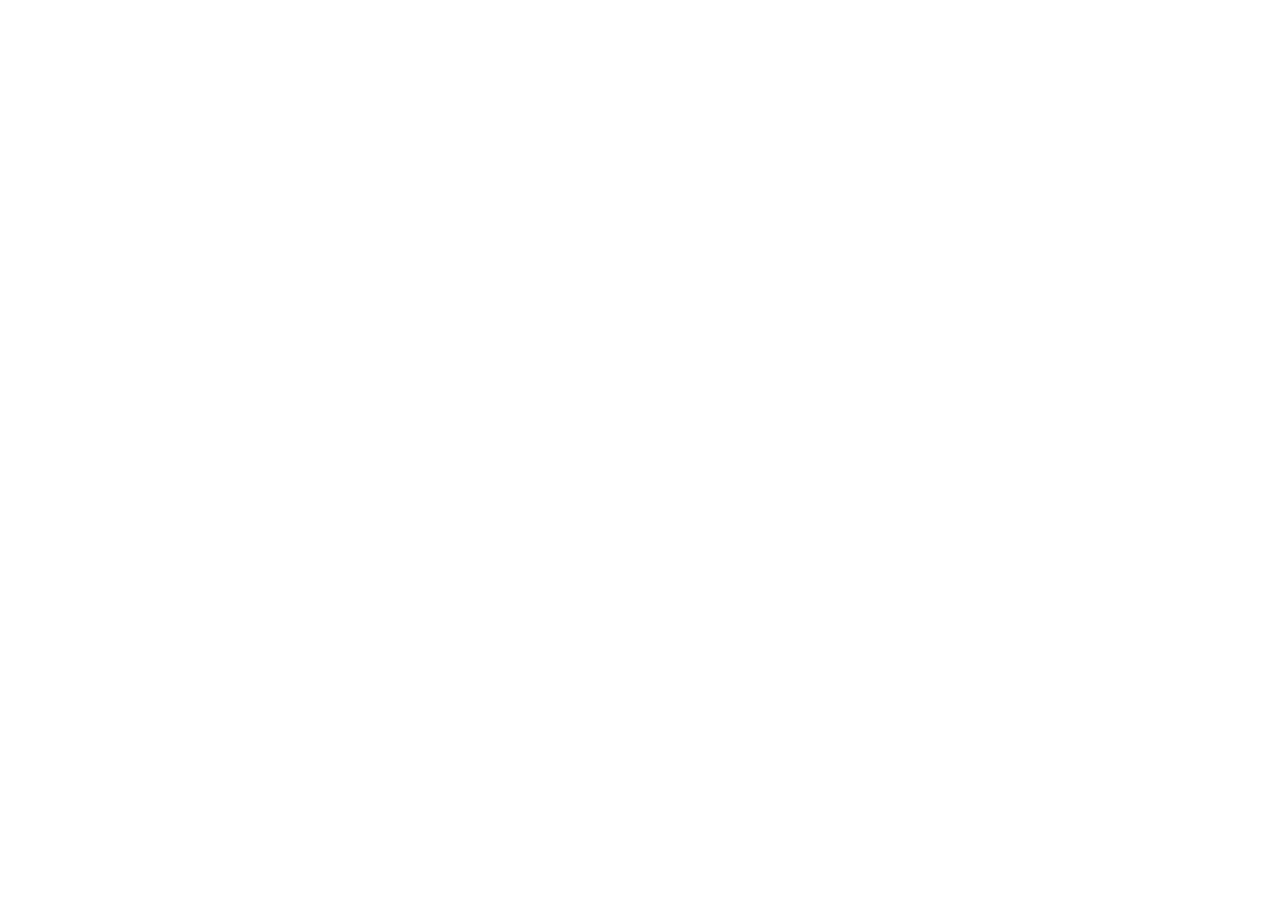
==== Camo Pressure/navbar.html @ 1c2e5e98 "project setup" ====
<!DOCTYPE html>
<html lang="en">

<head>
    <meta charset="UTF-8">
    <meta name="viewport" content="width=device-width, initial-scale=1.0">
    <title>Home || Camo Pressure Washing</title>
    <link rel="stylesheet" href="./css/swiper.css">
    <link rel="stylesheet" href="./css/bootstrap.css">
    <link rel="stylesheet" href="./css/custom-style.css">
</head>

<body>
    

    <script src="./javscript/swiper.js"></script>
    <script src="./javscript/bootstrap.js"></script>
    <script src="./javscript/apps.js"></script>
</body>

</html>
---- Camo Pressure/css/custom-style.css ----
/* ############################## Font's start ##################### */
/* Fonts For Heading */
@font-face {
    font-family: 'plus-jakarta-sans';
    src: url('./fonts/plus-jakarta-sans/PlusJakartaSans-ExtraBold.woff2') format('woff2'),
        url('./fonts/plus-jakarta-sans/PlusJakartaSans-ExtraBold.woff') format('woff');
    font-weight: 900;
    font-style: normal;
    font-display: swap;
}

@font-face {
    font-family: 'plus-jakarta-sans';
    src: url('./fonts/plus-jakarta-sans/PlusJakartaSans-Bold.woff2') format('woff2'),
        url('./fonts/plus-jakarta-sans/PlusJakartaSans-Bold.woff') format('woff');
    font-weight: 800;
    font-style: normal;
    font-display: swap;
}

@font-face {
    font-family: 'plus-jakarta-sans';
    src: url('./fonts/plus-jakarta-sans/PlusJakartaSans-SemiBold.woff2') format('woff2'),
        url('./fonts/plus-jakarta-sans/PlusJakartaSans-SemiBold.woff') format('woff');
    font-weight: 600;
    font-style: normal;
    font-display: swap;
}

@font-face {
    font-family: 'plus-jakarta-sans';
    src: url('./fonts/plus-jakarta-sans/PlusJakartaSans-Regular.woff2') format('woff2'),
        url('./fonts/plus-jakarta-sans/PlusJakartaSans-Regular.woff') format('woff');
    font-weight: 500;
    font-style: normal;
    font-display: swap;
}

@font-face {
    font-family: 'plus-jakarta-sans';
    src: url('./fonts/plus-jakarta-sans/PlusJakartaSans-Medium.woff2') format('woff2'),
        url('./fonts/plus-jakarta-sans/PlusJakartaSans-Medium.woff') format('woff');
    font-weight: 400;
    font-style: normal;
    font-display: swap;
}

@font-face {
    font-family: 'plus-jakarta-sans';
    src: url('./fonts/plus-jakarta-sans/PlusJakartaSans-Light.woff2') format('woff2'),
        url('./fonts/plus-jakarta-sans/PlusJakartaSans-Light.woff') format('woff');
    font-weight: 300;
    font-style: normal;
    font-display: swap;
}

@font-face {
    font-family: 'plus-jakarta-sans';
    src: url('./fonts/plus-jakarta-sans/PlusJakartaSans-ExtraLight.woff2') format('woff2'),
        url('./fonts/plus-jakarta-sans/PlusJakartaSans-ExtraLight.woff') format('woff');
    font-weight: 200;
    font-style: normal;
    font-display: swap;
}
/* Fonts For Numbers */
@font-face {
    font-family: 'editor-note';
    src: url('./fonts/editors-note/EditorsNote-Medium.woff2') format('woff2'),
        url('./fonts/editors-note/EditorsNote-Medium.woff') format('woff');
    font-weight: 500;
    font-style: normal;
    font-display: swap;
}

/* ############################## global classes start ##################### */
:root {
    /* Typography tokens from Figma */
    --body-font: "plus-jakarta-sans", system-ui, -apple-system, BlinkMacSystemFont, "Segoe UI", sans-serif;

    /* Brand  ver*/
    --brand-primary: #14357A;  /* Navy-based trust color (good for pressure washing) */
    --brand-accent: #FC621A; /* Orange (contrast punch) */

    /* brand support */
    --support-red: #A53906;
    --support-sky: #19ABC8;
    --support-blue: #26419C;

    /* Brand Utility  colors*/
    --text-primary: #1B2A41;
    --text-scondery: #4C6C87;
    --neutral-white: #FFFFFF;
    --tag-green: #19AAC73B;
    --drag-blue: #19AAC7;
    --shadow-cyan: #1AACCA;

    /* global  ver*/
    --color-white: #FFFFFF;
    --color-black: #000000;
    --color-text-dark: #1F1F1F;
    --color-grey: #D9D9D9;
}

* {
    margin: 0;
    padding: 0;
    box-sizing: border-box;
}

body {
    font-family: var(--body-font)
}

h1,
h2,
h3,
h4,
h5,
h6 {
    text-transform: capitalize;
    color: var(--text-primary);
}

h1 span,
h2 span,
h3 span,
h4 span,
h5 span,
h6 span {
    color: var(--color-brand-primary);
}

h2 {
    font-size: 70px;
    line-height: 80px;
}

p {
    font-size: 18px;
    color: var(--text-scondery);
}

main {
    padding: 0px;
    margin: 0px;
}

.camo-margin-top {
    margin-top: 100px;
}

a {
    color: var(--text-primary);
    text-transform: capitalize;
}

a:active{
    color: var(--brand-accent);
}

.num{
    font-family: 'editor-note' !important;
}
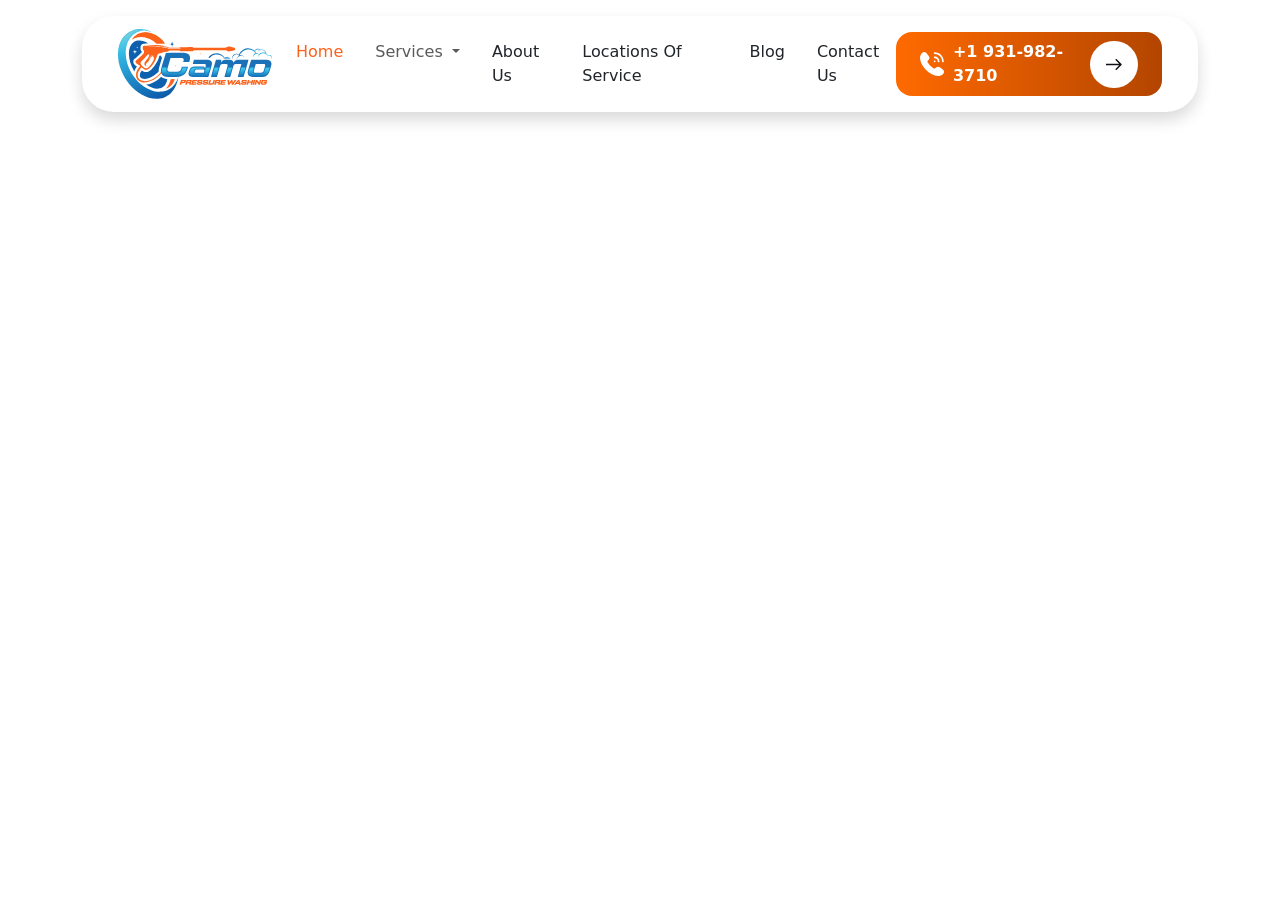
==== commit ca29627d: "add navbar and footer" ====
--- a/Camo Pressure/navbar.html
+++ b/Camo Pressure/navbar.html
@@ -4,14 +4,67 @@
 <head>
     <meta charset="UTF-8">
     <meta name="viewport" content="width=device-width, initial-scale=1.0">
-    <title>Home || Camo Pressure Washing</title>
+    <title>Navbar</title>
     <link rel="stylesheet" href="./css/swiper.css">
     <link rel="stylesheet" href="./css/bootstrap.css">
     <link rel="stylesheet" href="./css/custom-style.css">
 </head>
 
 <body>
-    
+
+    <header>
+        <div class="container camo-navbar mt-3 ">
+            <nav class="navbar navbar-expand-lg navbar-light bg-white shadow navbar-custom rounded-5 px-4 py-2">
+                <div class="container-fluid">
+
+                    <a class="navbar-brand" href="#">
+                        <img src="assets/logo.svg" alt="Logo">
+                    </a>
+
+                    <button class="navbar-toggler border-0" type="button" data-bs-toggle="collapse"
+                        data-bs-target="#myNavbar">
+                        <span class="navbar-toggler-icon"></span>
+                    </button>
+
+                    <div class="collapse navbar-collapse" id="myNavbar">
+                        <ul class="navbar-nav mx-auto mb-2 mb-lg-0 gap-lg-3">
+                            <li class="nav-item">
+                                <a class="nav-link active" href="#">Home</a>
+                            </li>
+                            <li class="nav-item dropdown">
+                                <a class="nav-link dropdown-toggle" href="#" id="servicesDrop" role="button"
+                                    data-bs-toggle="dropdown">
+                                    Services
+                                </a>
+                            </li>
+                            <li class="nav-item">
+                                <a class="nav-link text-dark" href="#">About Us</a>
+                            </li>
+                            <li class="nav-item">
+                                <a class="nav-link text-dark" href="#">Locations of Service</a>
+                            </li>
+                            <li class="nav-item">
+                                <a class="nav-link text-dark" href="#">Blog</a>
+                            </li>
+                            <li class="nav-item">
+                                <a class="nav-link text-dark" href="#">Contact Us</a>
+                            </li>
+                        </ul>
+
+                        <div class="d-flex align-items-center">
+                            <a href="tel:+19319823710" class="btn-call border-0 px-1 py-2 text-decoration-none px-4 py-2 rounded-4 d-flex align-items-center">
+                                <img src="assets/call.svg" alt="arrow">
+                                <span class="ms-2">+1 931-982-3710</span>
+                                <span class="arrow-icon p-3 ms-2 rounded-5  "><img  src="assets/arrow.svg" alt="arrow"></span>
+                            </a>
+                        </div>
+                    </div>
+
+                </div>
+            </nav>
+        </div>
+    </header>
+
 
     <script src="./javscript/swiper.js"></script>
     <script src="./javscript/bootstrap.js"></script>
--- a/Camo Pressure/css/custom-style.css
+++ b/Camo Pressure/css/custom-style.css
@@ -62,6 +62,7 @@
     font-style: normal;
     font-display: swap;
 }
+
 /* Fonts For Numbers */
 @font-face {
     font-family: 'editor-note';
@@ -78,8 +79,10 @@
     --body-font: "plus-jakarta-sans", system-ui, -apple-system, BlinkMacSystemFont, "Segoe UI", sans-serif;
 
     /* Brand  ver*/
-    --brand-primary: #14357A;  /* Navy-based trust color (good for pressure washing) */
-    --brand-accent: #FC621A; /* Orange (contrast punch) */
+    --brand-primary: #14357A;
+    /* Navy-based trust color (good for pressure washing) */
+    --brand-accent: #FC621A;
+    /* Orange (contrast punch) */
 
     /* brand support */
     --support-red: #A53906;
@@ -154,10 +157,73 @@
     text-transform: capitalize;
 }
 
-a:active{
+a:active {
     color: var(--brand-accent);
 }
 
-.num{
+.num {
     font-family: 'editor-note' !important;
+}
+
+
+
+
+/* -----------------------------------------------------NAVBAR------------------------------ */
+
+
+
+.navbar .navbar-nav .nav-link.active {
+    color: var(--brand-accent);
+}
+
+
+.btn-call {
+    background: linear-gradient(90deg, #ff6a00, #b34500);
+    color: var(--neutral-white);
+    font-weight: 600;
+}
+
+.arrow-icon {
+    background: var(--neutral-white);
+    color: var(--brand-accent);
+    font-size: 10px;
+}
+
+
+
+
+
+/* -----------------------------------------------------------------FOOTER----------------------------------- */
+
+
+/* Custom Social Icons Circle */
+.social-icon {
+    width: 38px;
+    height: 38px;
+    border: 2px solid var(--neutral-white);
+    border-radius: 50%;
+    display: flex;
+    align-items: center;
+    justify-content: center;
+    text-decoration: none;
+    transition: all 0.3s ease;
+}
+
+.social-icon:hover {
+    background-color: var(--brand-accent);
+    border-color: var(--neutral-white);
+    transform: translateY(-3px);
+}
+
+
+.footer-link:hover {
+    color: var(--brand-accent) !important;
+    padding-left: 5px;
+}
+
+.back-top {
+    background: radial-gradient(circle at center,
+            rgba(255, 255, 255, 0.2) 0%,
+            rgba(255, 255, 255, 0.05) 100%);
+
 }
